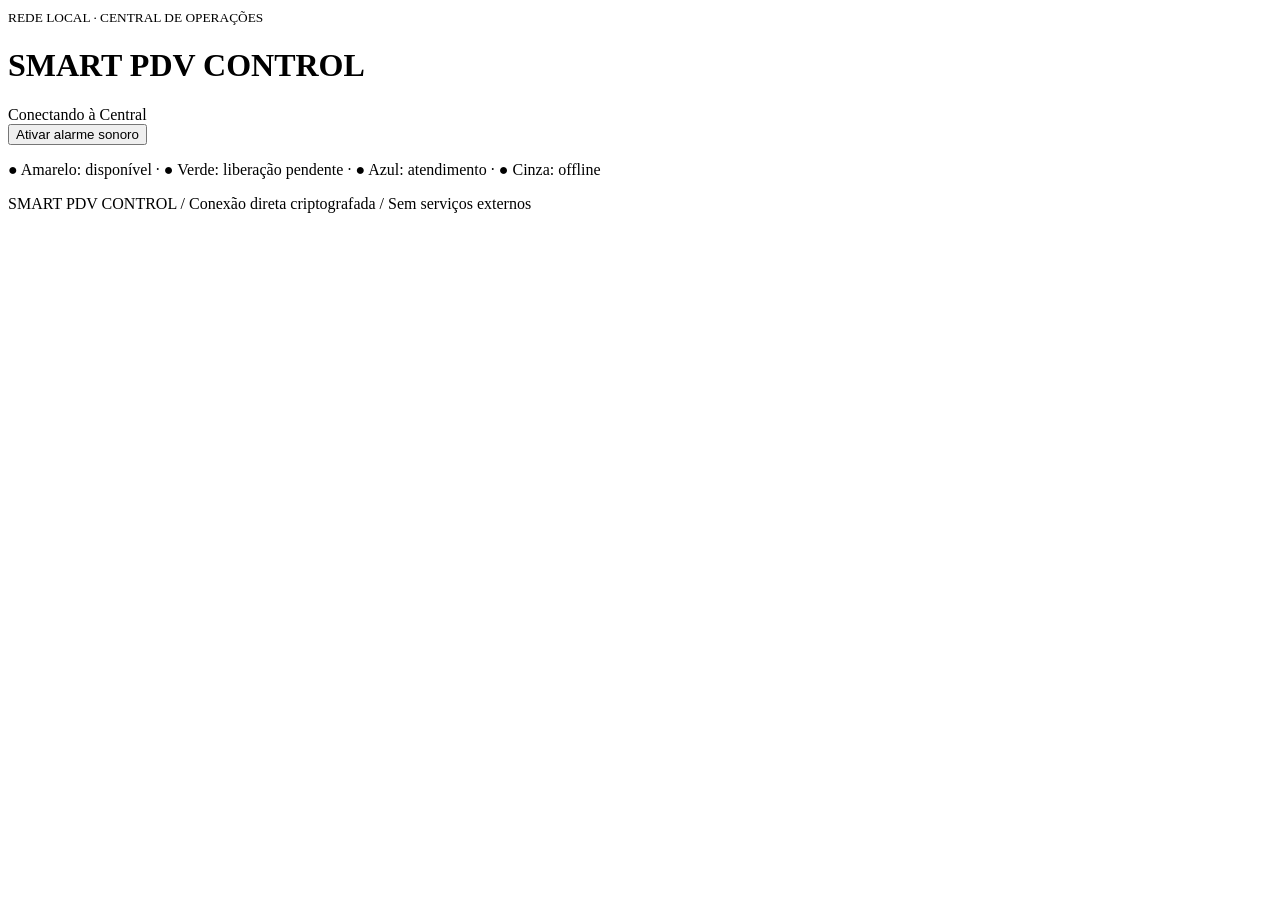
==== smartpdv/web/index.html @ de8463fb "Expose real Agent version and foreground process integrity for remote input diagnosis" ====
<!doctype html>
<html lang="pt-BR"><head><meta charset="utf-8"><meta name="viewport" content="width=device-width,initial-scale=1"><title>SmartCentral — Smart PDV Control</title><link rel="stylesheet" href="/style.css"><script src="/app.js" defer></script></head>
<body><header><div><small>REDE LOCAL · CENTRAL DE OPERAÇÕES</small><h1>SMART <span>PDV</span> CONTROL</h1></div><div id="connection">Conectando à Central</div></header>
<main><section id="workspace"><nav><strong id="summary"></strong><button id="audio">Ativar alarme sonoro</button></nav><p class="legend">● Amarelo: disponível · ● Verde: liberação pendente · ● Azul: atendimento · ● Cinza: offline</p><div id="cards"></div></section>
<dialog id="remote"><div id="remote-content"><div class="toolbar"><h2 id="remote-title"></h2><button id="diagnose" title="Comparar permissões do Agent e do programa em foco no PDV">Verificar permissões</button><span id="input-status" role="status">Entrada remota: aguardando teclado</span><select id="switch" aria-label="Alternar PDV"></select><button id="fullscreen">Tela cheia</button><button id="close">Encerrar atendimento</button></div><p id="input-diagnostics" role="status">Selecione o VRPDV na tela remota e clique em Verificar permissões.</p><p>Controle autorizado · clique na imagem para enviar teclado · Esc sai da tela cheia</p><img id="screen" tabindex="0" draggable="false" alt="Tela remota do PDV"></div></dialog></main><footer>SMART PDV CONTROL / Conexão direta criptografada / Sem serviços externos</footer></body></html>
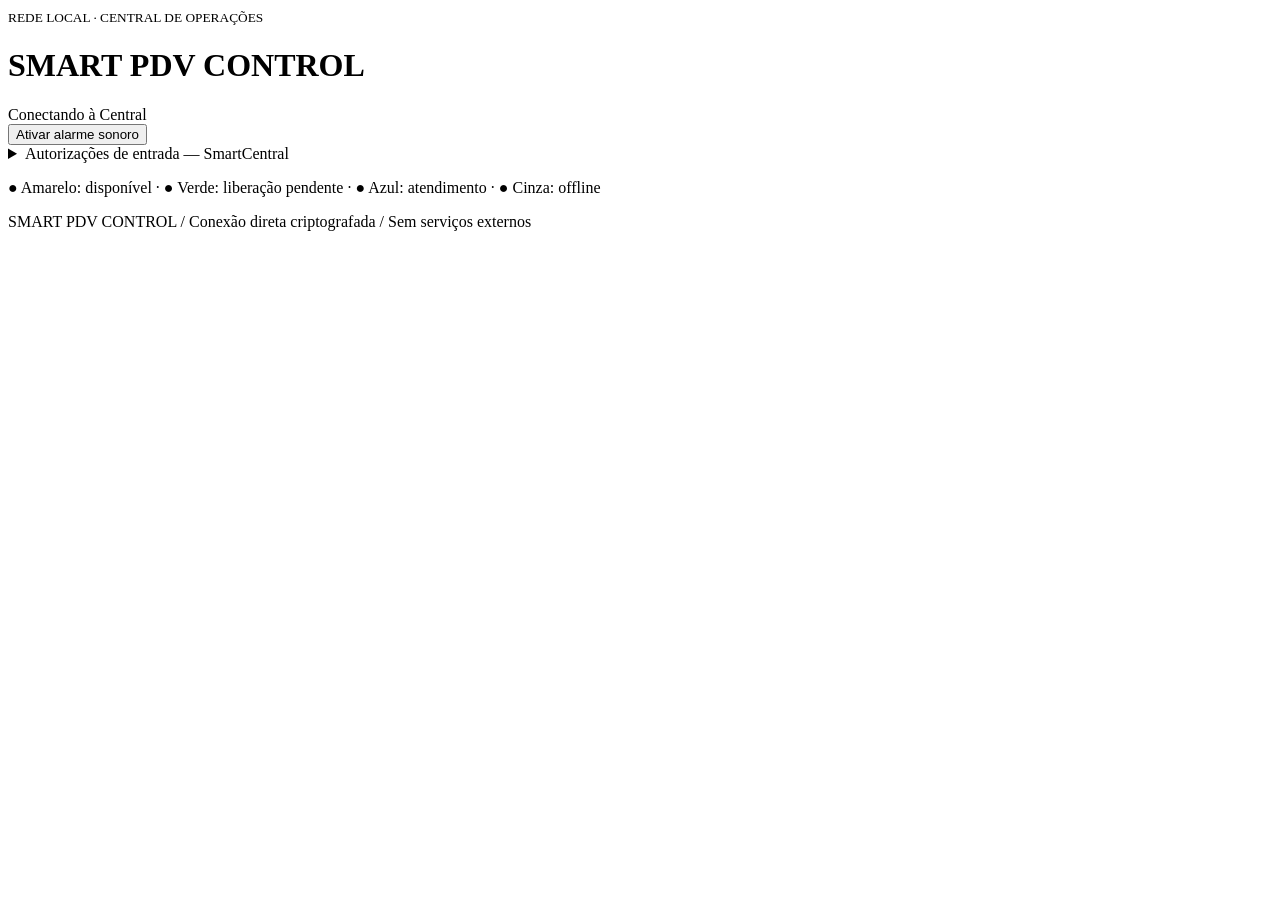
==== commit 9fc4c5ed: "Manage remote input authorizations in Central and remove Agent permission probe" ====
--- a/smartpdv/web/index.html
+++ b/smartpdv/web/index.html
@@ -1,5 +1,16 @@
 <!doctype html>
 <html lang="pt-BR"><head><meta charset="utf-8"><meta name="viewport" content="width=device-width,initial-scale=1"><title>SmartCentral — Smart PDV Control</title><link rel="stylesheet" href="/style.css"><script src="/app.js" defer></script></head>
 <body><header><div><small>REDE LOCAL · CENTRAL DE OPERAÇÕES</small><h1>SMART <span>PDV</span> CONTROL</h1></div><div id="connection">Conectando à Central</div></header>
-<main><section id="workspace"><nav><strong id="summary"></strong><button id="audio">Ativar alarme sonoro</button></nav><p class="legend">● Amarelo: disponível · ● Verde: liberação pendente · ● Azul: atendimento · ● Cinza: offline</p><div id="cards"></div></section>
-<dialog id="remote"><div id="remote-content"><div class="toolbar"><h2 id="remote-title"></h2><button id="diagnose" title="Comparar permissões do Agent e do programa em foco no PDV">Verificar permissões</button><span id="input-status" role="status">Entrada remota: aguardando teclado</span><select id="switch" aria-label="Alternar PDV"></select><button id="fullscreen">Tela cheia</button><button id="close">Encerrar atendimento</button></div><p id="input-diagnostics" role="status">Selecione o VRPDV na tela remota e clique em Verificar permissões.</p><p>Controle autorizado · clique na imagem para enviar teclado · Esc sai da tela cheia</p><img id="screen" tabindex="0" draggable="false" alt="Tela remota do PDV"></div></dialog></main><footer>SMART PDV CONTROL / Conexão direta criptografada / Sem serviços externos</footer></body></html>
+<main><section id="workspace"><nav><strong id="summary"></strong><button id="audio">Ativar alarme sonoro</button></nav>
+<details id="peripherals-panel"><summary>Autorizações de entrada — SmartCentral</summary>
+<form id="peripherals-form" class="peripherals-form"><p>Autorize o envio de comandos da Central aos PDVs em atendimento.</p><div class="permission-options">
+<label><input id="allow-keyboard" type="checkbox">Teclado remoto</label>
+<label><input id="allow-scanner" type="checkbox">Leitor USB em modo teclado (campo EAN)</label>
+<label><input id="allow-mouse" type="checkbox">Mouse remoto</label></div>
+<button id="save-peripherals" type="submit" disabled>Salvar autorizações</button><span id="peripherals-status" role="status">Aguardando conexão</span>
+<p>As opções valem para todos os atendimentos desta Central. O leitor usa o campo EAN; na imagem remota, ele segue a opção de teclado. Outros dispositivos USB ainda não são compartilhados como dispositivos no PDV.</p></form></details>
+<p class="legend">● Amarelo: disponível · ● Verde: liberação pendente · ● Azul: atendimento · ● Cinza: offline</p><div id="cards"></div></section>
+<dialog id="remote"><div id="remote-content"><div class="toolbar"><h2 id="remote-title"></h2><select id="switch" aria-label="Alternar PDV"></select><button id="fullscreen">Tela cheia</button><button id="close">Encerrar atendimento</button></div>
+<p id="input-status" role="status">Entrada remota: aguardando teclado</p>
+<form id="barcode-form" class="barcode-form"><label for="barcode">Leitor EAN USB da Central (modo teclado)</label><div><input id="barcode" inputmode="numeric" pattern="[0-9]{1,32}" maxlength="32" autocomplete="off" spellcheck="false" required placeholder="Clique aqui e faça a leitura"><button id="send-barcode" type="submit">Enviar EAN + Enter</button></div><span id="barcode-status" role="status">Selecione o campo de venda no PDV e depois leia neste campo da Central.</span></form>
+<p id="control-help">Clique na imagem para enviar teclado e mouse · Esc sai da tela cheia</p><img id="screen" tabindex="0" draggable="false" alt="Tela remota do PDV"></div></dialog></main><footer>SMART PDV CONTROL / Conexão direta criptografada / Sem serviços externos</footer></body></html>
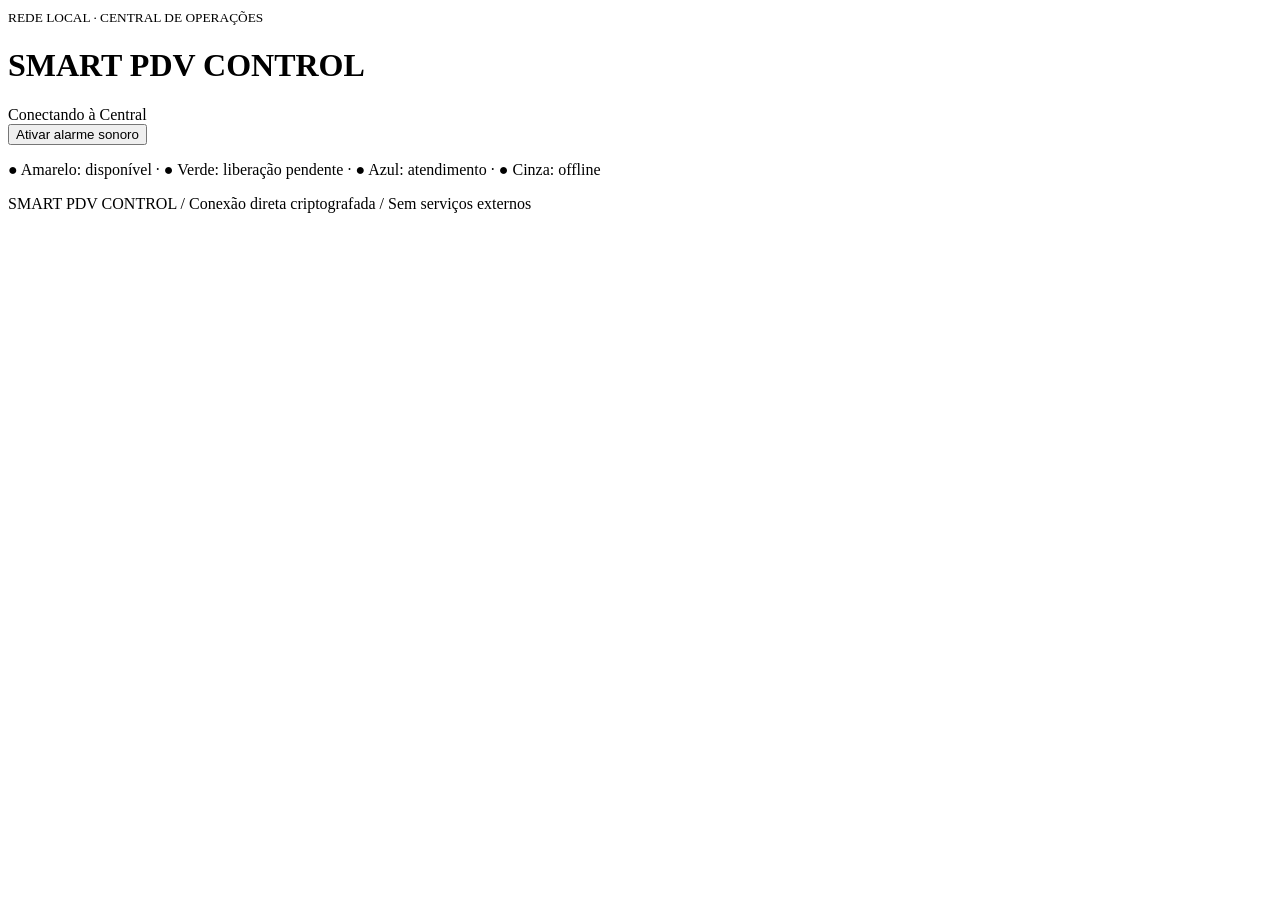
==== commit 91e27dd4: "Remove visible remote input authorization controls from Central" ====
--- a/smartpdv/web/index.html
+++ b/smartpdv/web/index.html
@@ -2,15 +2,9 @@
 <html lang="pt-BR"><head><meta charset="utf-8"><meta name="viewport" content="width=device-width,initial-scale=1"><title>SmartCentral — Smart PDV Control</title><link rel="stylesheet" href="/style.css"><script src="/app.js" defer></script></head>
 <body><header><div><small>REDE LOCAL · CENTRAL DE OPERAÇÕES</small><h1>SMART <span>PDV</span> CONTROL</h1></div><div id="connection">Conectando à Central</div></header>
 <main><section id="workspace"><nav><strong id="summary"></strong><button id="audio">Ativar alarme sonoro</button></nav>
-<details id="peripherals-panel"><summary>Autorizações de entrada — SmartCentral</summary>
-<form id="peripherals-form" class="peripherals-form"><p>Autorize o envio de comandos da Central aos PDVs em atendimento.</p><div class="permission-options">
-<label><input id="allow-keyboard" type="checkbox">Teclado remoto</label>
-<label><input id="allow-scanner" type="checkbox">Leitor USB em modo teclado (campo EAN)</label>
-<label><input id="allow-mouse" type="checkbox">Mouse remoto</label></div>
-<button id="save-peripherals" type="submit" disabled>Salvar autorizações</button><span id="peripherals-status" role="status">Aguardando conexão</span>
-<p>As opções valem para todos os atendimentos desta Central. O leitor usa o campo EAN; na imagem remota, ele segue a opção de teclado. Outros dispositivos USB ainda não são compartilhados como dispositivos no PDV.</p></form></details>
+
 <p class="legend">● Amarelo: disponível · ● Verde: liberação pendente · ● Azul: atendimento · ● Cinza: offline</p><div id="cards"></div></section>
-<dialog id="remote"><div id="remote-content"><div class="toolbar"><h2 id="remote-title"></h2><select id="switch" aria-label="Alternar PDV"></select><button id="fullscreen">Tela cheia</button><button id="close">Encerrar atendimento</button></div>
+<dialog id="remote"><div id="remote-content"><div class="toolbar"><h2 id="remote-title"></h2><button id="windows-key" type="button">Windows no PDV</button><select id="switch" aria-label="Alternar PDV"></select><button id="fullscreen">Tela cheia</button><button id="close">Encerrar atendimento</button></div>
+<p id="agent-version" role="status"></p>
 <p id="input-status" role="status">Entrada remota: aguardando teclado</p>
-<form id="barcode-form" class="barcode-form"><label for="barcode">Leitor EAN USB da Central (modo teclado)</label><div><input id="barcode" inputmode="numeric" pattern="[0-9]{1,32}" maxlength="32" autocomplete="off" spellcheck="false" required placeholder="Clique aqui e faça a leitura"><button id="send-barcode" type="submit">Enviar EAN + Enter</button></div><span id="barcode-status" role="status">Selecione o campo de venda no PDV e depois leia neste campo da Central.</span></form>
-<p id="control-help">Clique na imagem para enviar teclado e mouse · Esc sai da tela cheia</p><img id="screen" tabindex="0" draggable="false" alt="Tela remota do PDV"></div></dialog></main><footer>SMART PDV CONTROL / Conexão direta criptografada / Sem serviços externos</footer></body></html>
+<p id="control-help">Clique na imagem para enviar teclado e mouse · Esc no PDV; na tela cheia, o navegador pode sair</p><img id="screen" tabindex="0" draggable="false" alt="Tela remota do PDV"></div></dialog></main><footer>SMART PDV CONTROL / Conexão direta criptografada / Sem serviços externos</footer></body></html>
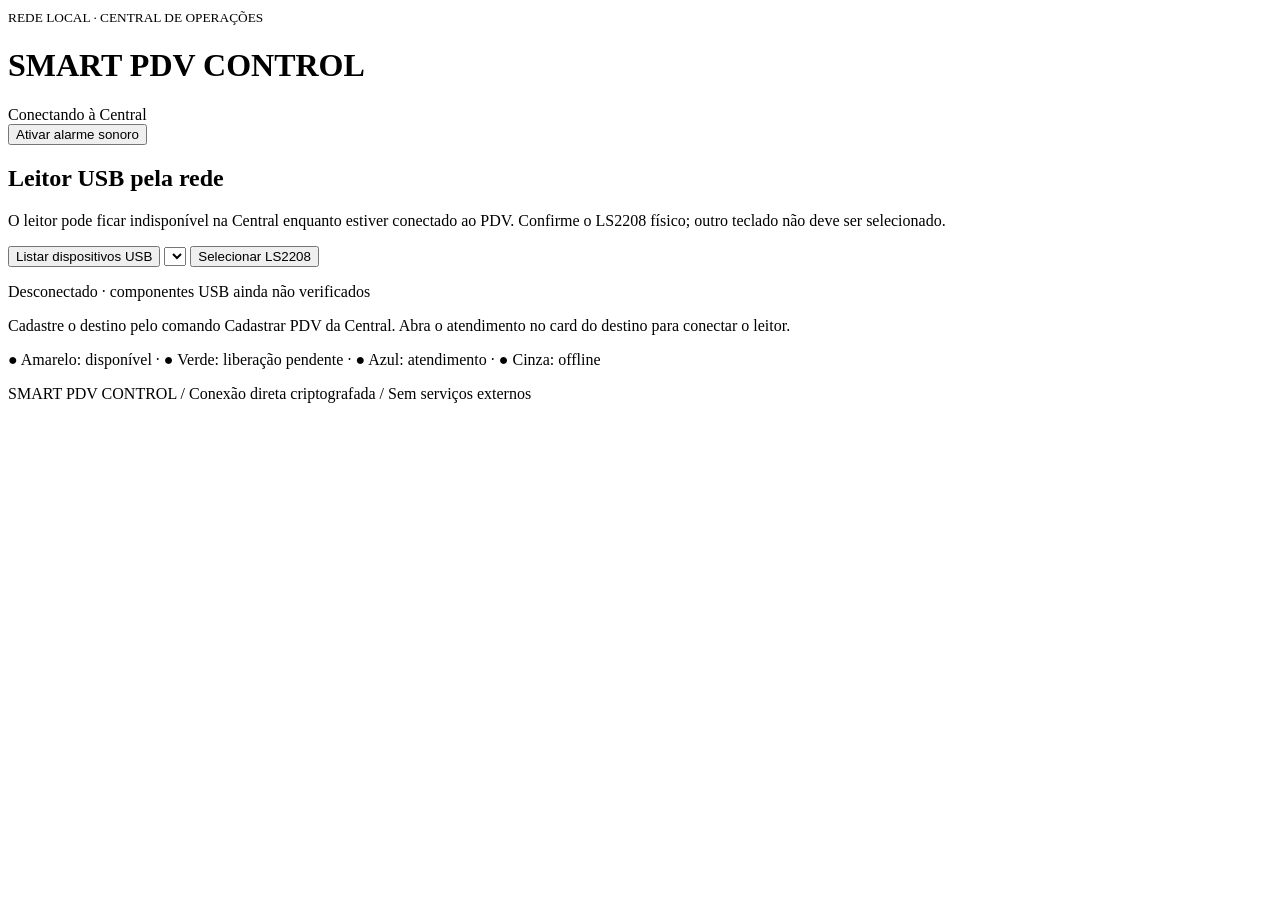
==== commit dff0ee81: "Add authenticated USB bridge development code and downloadable package" ====
--- a/smartpdv/web/index.html
+++ b/smartpdv/web/index.html
@@ -1,10 +1,20 @@
 <!doctype html>
-<html lang="pt-BR"><head><meta charset="utf-8"><meta name="viewport" content="width=device-width,initial-scale=1"><title>SmartCentral — Smart PDV Control</title><link rel="stylesheet" href="/style.css"><script src="/app.js" defer></script></head>
+<html lang="pt-BR"><head><meta charset="utf-8"><meta name="viewport" content="width=device-width,initial-scale=1"><title>SmartCentral — Smart PDV Control</title><link rel="stylesheet" href="/style.css"><script src="/timed-keys.js" defer></script><script src="/app.js" defer></script></head>
 <body><header><div><small>REDE LOCAL · CENTRAL DE OPERAÇÕES</small><h1>SMART <span>PDV</span> CONTROL</h1></div><div id="connection">Conectando à Central</div></header>
 <main><section id="workspace"><nav><strong id="summary"></strong><button id="audio">Ativar alarme sonoro</button></nav>
 
+<section aria-label="Ponte USB do leitor" class="usb-panel">
+<h2>Leitor USB pela rede</h2>
+<p>O leitor pode ficar indisponível na Central enquanto estiver conectado ao PDV. Confirme o LS2208 físico; outro teclado não deve ser selecionado.</p>
+<button id="usb-refresh" type="button">Listar dispositivos USB</button>
+<select id="usb-device" aria-label="Dispositivo USB da Central"></select>
+<button id="usb-select" type="button">Selecionar LS2208</button>
+<p id="usb-status" role="status">Desconectado · componentes USB ainda não verificados</p>
+<p>Cadastre o destino pelo comando Cadastrar PDV da Central. Abra o atendimento no card do destino para conectar o leitor.</p>
+</section>
 <p class="legend">● Amarelo: disponível · ● Verde: liberação pendente · ● Azul: atendimento · ● Cinza: offline</p><div id="cards"></div></section>
 <dialog id="remote"><div id="remote-content"><div class="toolbar"><h2 id="remote-title"></h2><button id="windows-key" type="button">Windows no PDV</button><select id="switch" aria-label="Alternar PDV"></select><button id="fullscreen">Tela cheia</button><button id="close">Encerrar atendimento</button></div>
+<div class="toolbar"><button id="usb-connect" type="button">Conectar leitor ao PDV</button><button id="usb-disconnect" type="button">Desconectar leitor</button><span id="usb-remote-status" role="status"></span></div>
 <p id="agent-version" role="status"></p>
 <p id="input-status" role="status">Entrada remota: aguardando teclado</p>
 <p id="control-help">Clique na imagem para enviar teclado e mouse · Esc no PDV; na tela cheia, o navegador pode sair</p><img id="screen" tabindex="0" draggable="false" alt="Tela remota do PDV"></div></dialog></main><footer>SMART PDV CONTROL / Conexão direta criptografada / Sem serviços externos</footer></body></html>
